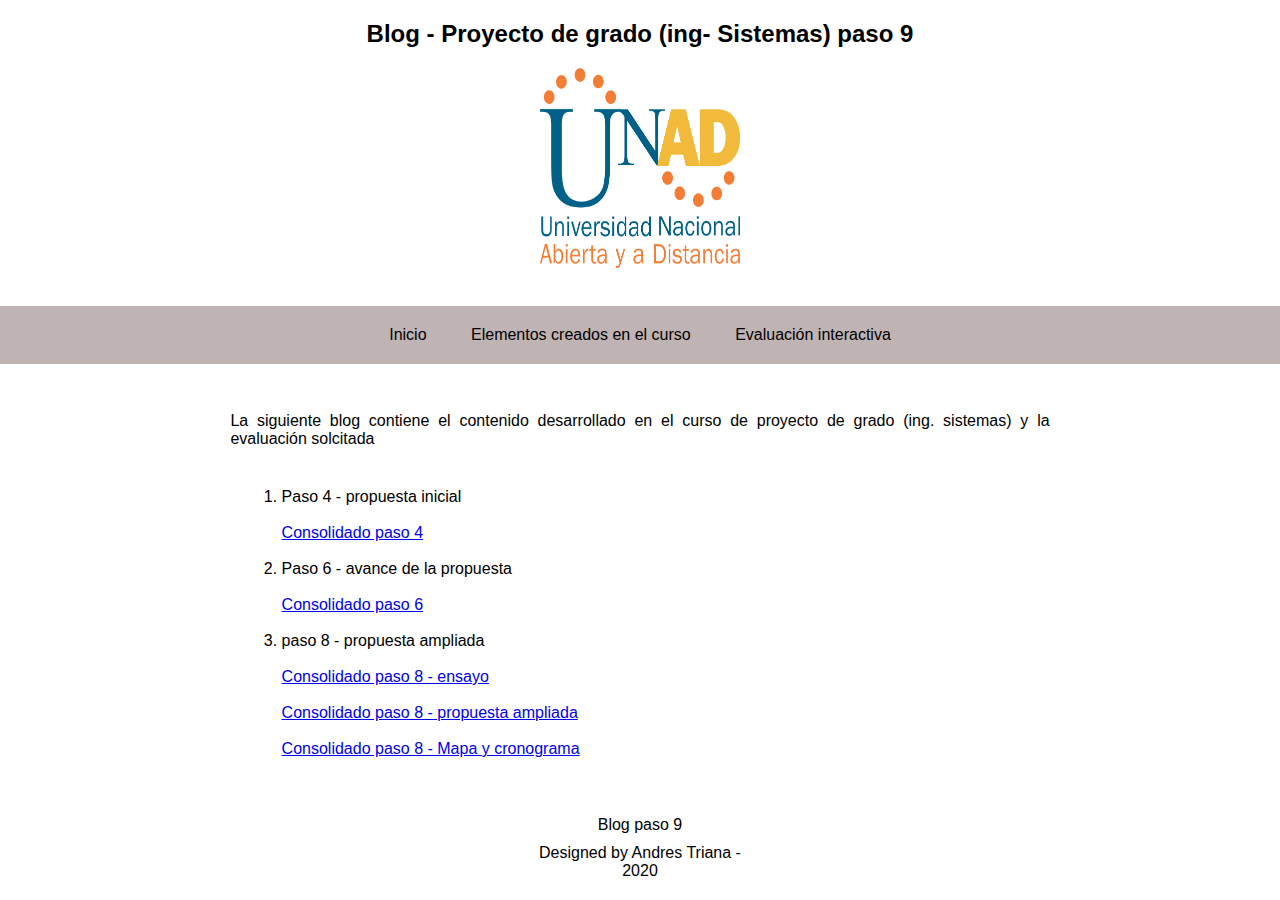
==== elementos.html @ bca8a82a "Commit1" ====
<HTML>
  <HEAD>
    
  
      <meta http-equiv="Content-Type" content="text/html; charset=UTF-8" />
      <title>Blog - paso 9</title>
      <!-- <style type="text/css" link=""></style>-->
      <link rel="stylesheet" type="text/css" href="css\style_app.css">
      <meta name="viewport" content="width=device-width, initial-scale=1, maximum-scale=1" />
      <link href='img/IconPng.png' rel='shortcut icon' type='image/png'/>
      <script src="https://ajax.googleapis.com/ajax/libs/jquery/1.11.2/jquery.min.js"></script>
  <script>
  $(function() {
      var pull = $('#pull');
      menu = $('nav ul');
      menuHeight = menu.height();
  
      $(pull).on('click', function(e) {
          e.preventDefault();
          menu.slideToggle();
      });
  });
  
  $(window).resize(function(){
      var w = $(window).width();
      if(w > 320 && menu.is(':hidden')) {
          menu.removeAttr('style');
      }
  });
  </script>
  
  
  
  
  
  </HEAD>
  <BODY>
  
  
  
    <!-- Header -->
  
   <!--<font color="black"/>-->
  
  <div class = "Contenedor">
  
  
  
  <!-- HEADER-->
  
  <header> 
  
  <center>
  
  <h2>Blog - Proyecto de grado (ing- Sistemas) paso 9</h2>
  
      <div class="ML2">
  
      <img class="ML2" src="img/unad.png" alt="Unad"></a>
  
  </center>
  
  
  
  <br>
  
  
  
  <!-- NAV -->
  
  <nav> 
    <ul>
      <li><a href="index.html">Inicio</a></li>
      <li><a href="elementos.html">Elementos creados en el curso</a></li>
      <li><a href="evaluacion.html">Evaluación interactiva</a></li><br clear="all" />
  </ul>
    <a id="pull" href="#">Menu</a>
  </nav> 
  
  
  
  
  <br>
  </header>
  
  
  
  <section>
    <center>
         <!--<a class="boton_personalizado" href="Menu.php">Menu</a>-->
  
          <p> La siguiente blog contiene el contenido desarrollado en el curso de proyecto de grado (ing. sistemas) y la evaluación solcitada</p>
  
  
          <ol>
          <li>Paso 4 - propuesta inicial</li>  <br>
          <a class="boton_personalizado" href="elementos/Paso4_Colaborativo_201014_12.pdf"  target="_blank">Consolidado paso 4</a> <br>
          <br>
          <li>Paso 6 - avance de la propuesta</li>  <br>
          <a class="boton_personalizado" href="elementos/Paso6_Colaborativo_201014_12.pdf"  target="_blank">Consolidado paso 6</a> <br>
          <br>
          <li>paso 8 - propuesta ampliada</li>  <br>
          <a class="boton_personalizado" href="elementos/Paso8_Consolidado_201014_12_Ensayo.pdf"  target="_blank">Consolidado paso 8 - ensayo</a> <br>
          <br>
          <a class="boton_personalizado" href="elementos/Paso8_Consolidado_201014_12_Propuesta_Ampliada.pdf"  target="_blank">Consolidado paso 8 - propuesta ampliada</a> <br>
          <br>
          <a class="boton_personalizado" href="elementos/Paso8_Consolidado_201014_12_Mapa-Cronograma.pdf"  target="_blank">Consolidado paso 8 - Mapa y cronograma</a> <br>
          <br>
      </ol>
  
  
      </center>
  
    <p class="justify-content"> Blog paso 9</p>
    <p class="justify-content"> Designed by Andres Triana - 2020 </p>
  
  
  
  </section>
     
  
  
   <footer>
  
  
  </footer>
  
  
  <!-- Main -->
  
  
  
  </div>
  
  </BODY>
  </HTML>
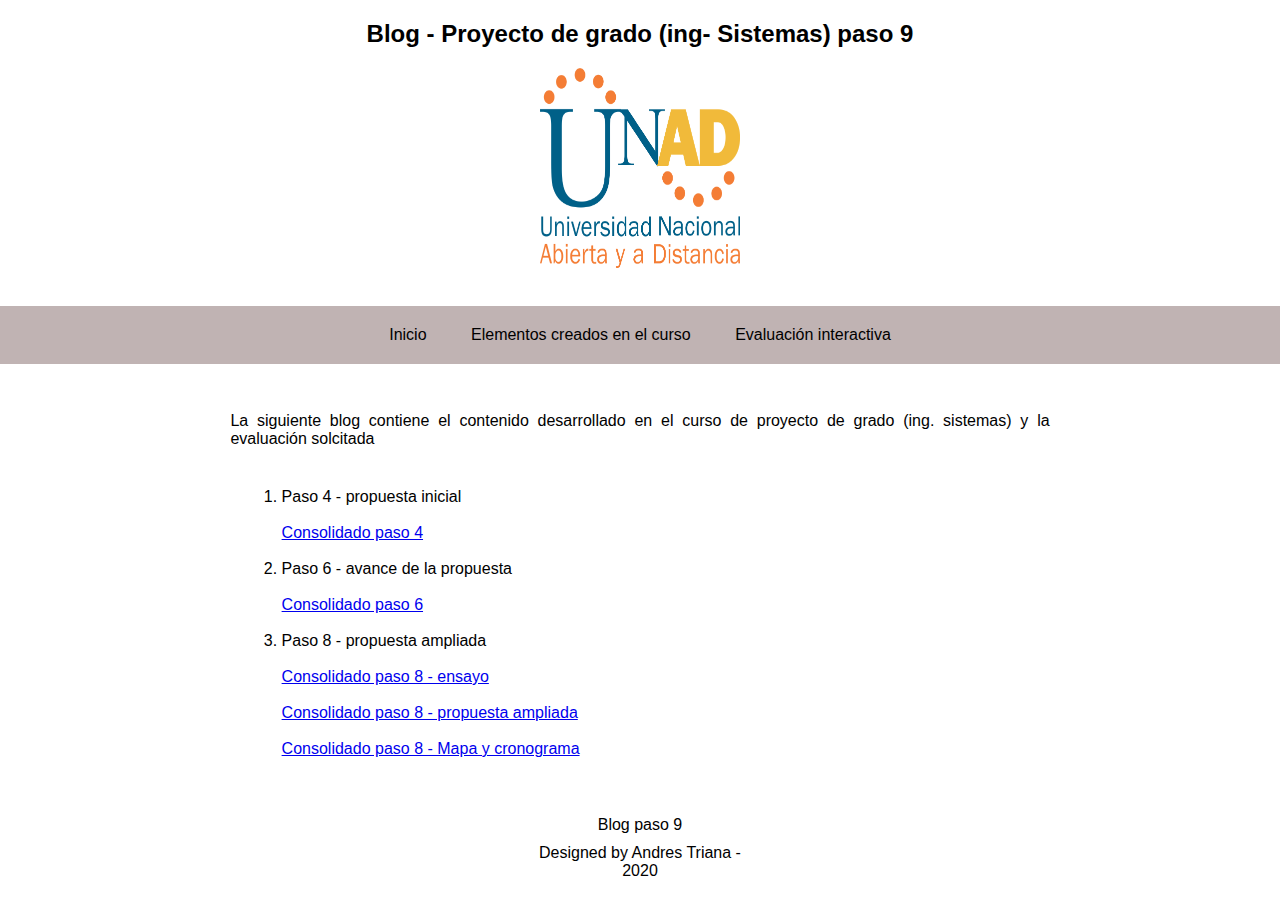
==== commit 373e1949: "Commit2" ====
--- a/elementos.html
+++ b/elementos.html
@@ -99,7 +99,7 @@
           <li>Paso 6 - avance de la propuesta</li>  <br>
           <a class="boton_personalizado" href="elementos/Paso6_Colaborativo_201014_12.pdf"  target="_blank">Consolidado paso 6</a> <br>
           <br>
-          <li>paso 8 - propuesta ampliada</li>  <br>
+          <li>Paso 8 - propuesta ampliada</li>  <br>
           <a class="boton_personalizado" href="elementos/Paso8_Consolidado_201014_12_Ensayo.pdf"  target="_blank">Consolidado paso 8 - ensayo</a> <br>
           <br>
           <a class="boton_personalizado" href="elementos/Paso8_Consolidado_201014_12_Propuesta_Ampliada.pdf"  target="_blank">Consolidado paso 8 - propuesta ampliada</a> <br>
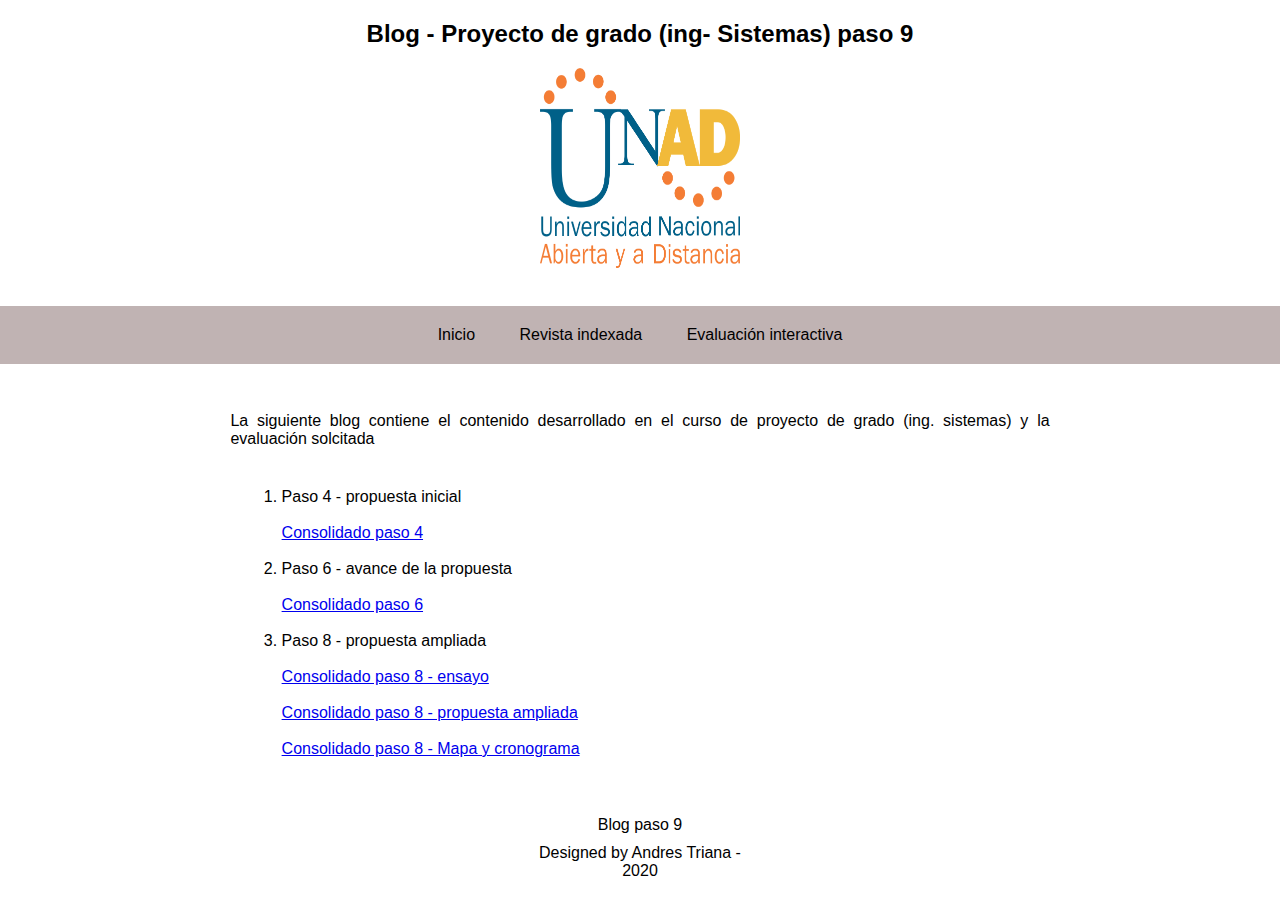
==== commit b7b0322d: "Commit11" ====
--- a/elementos.html
+++ b/elementos.html
@@ -71,7 +71,7 @@
   <nav> 
     <ul>
       <li><a href="index.html">Inicio</a></li>
-      <li><a href="elementos.html">Elementos creados en el curso</a></li>
+      <li><a href="elementos.html">Revista indexada</a></li>
       <li><a href="evaluacion.html">Evaluación interactiva</a></li><br clear="all" />
   </ul>
     <a id="pull" href="#">Menu</a>
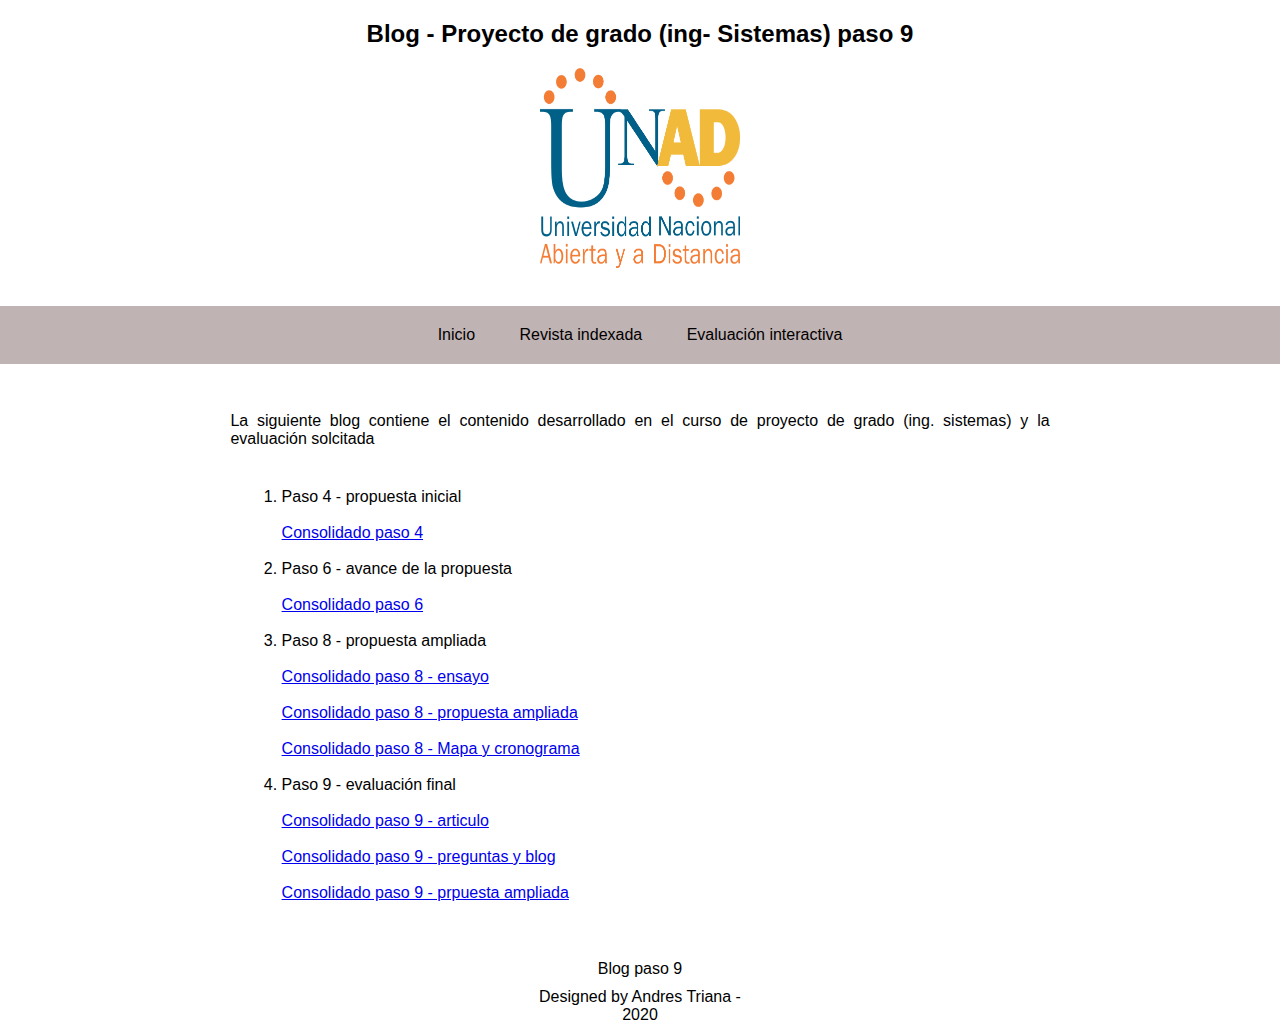
==== commit 50507043: "commit15" ====
--- a/elementos.html
+++ b/elementos.html
@@ -106,6 +106,13 @@
           <br>
           <a class="boton_personalizado" href="elementos/Paso8_Consolidado_201014_12_Mapa-Cronograma.pdf"  target="_blank">Consolidado paso 8 - Mapa y cronograma</a> <br>
           <br>
+          <li>Paso 9 - evaluación final</li>  <br>
+          <a class="boton_personalizado" href="elementos/Paso9_Consolidado_201014_12_articulo.pdf"  target="_blank">Consolidado paso 9 - articulo</a> <br>
+          <br>
+          <a class="boton_personalizado" href="elementos/Paso9_Consolidado_201014_12_preguntas y Blog.pdf"  target="_blank">Consolidado paso 9 - preguntas y blog</a> <br>
+          <br>
+          <a class="boton_personalizado" href="elementos/Paso9_Consolidado_201014_12_Propuesta ampliada.pdf"  target="_blank">Consolidado paso 9 - prpuesta ampliada</a> <br>
+          <br>
       </ol>
   
   
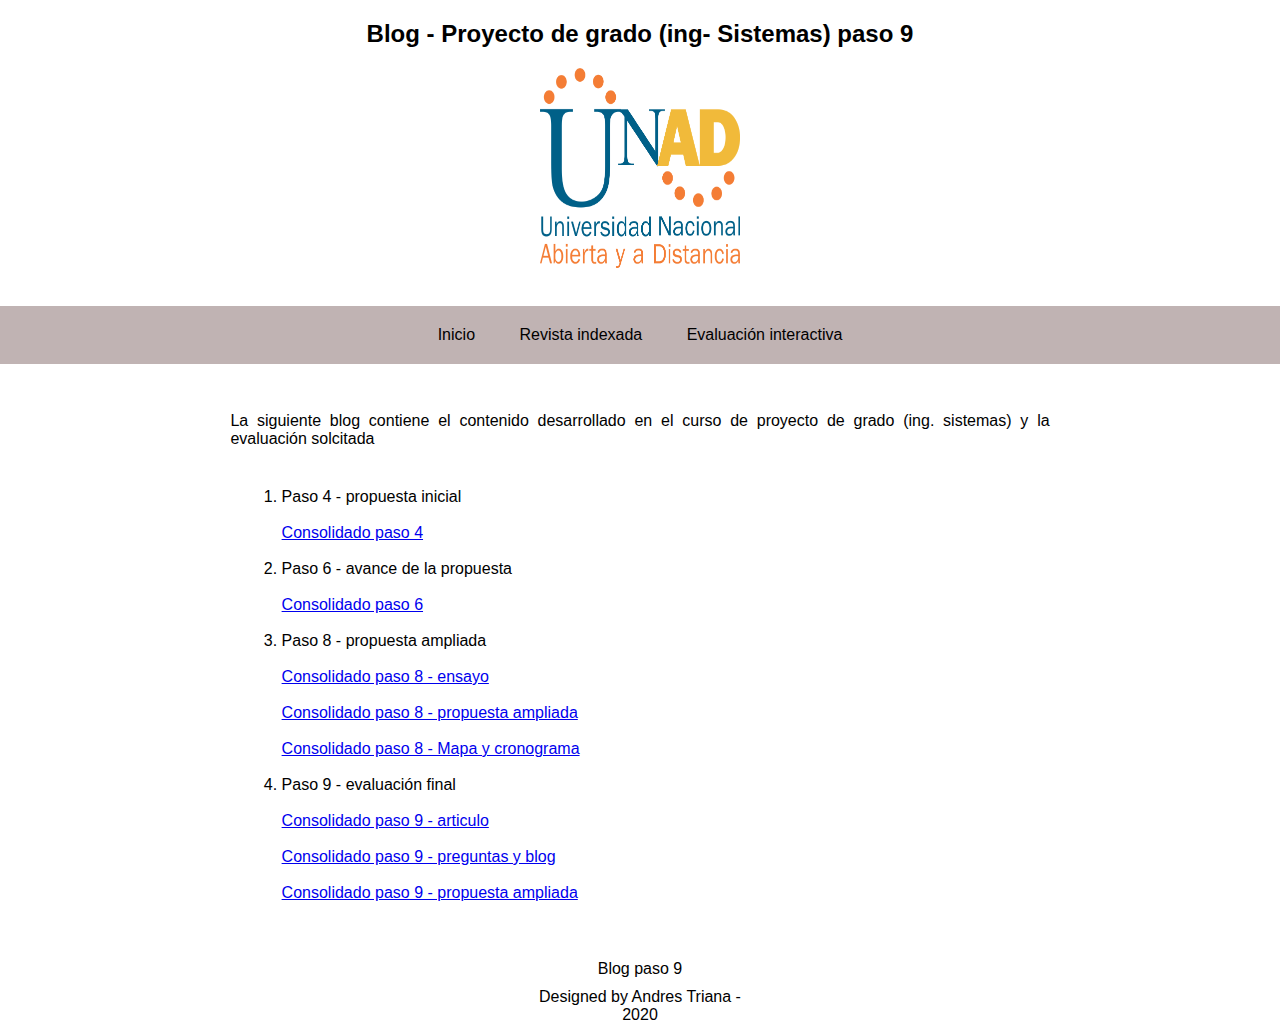
==== commit f0ed84ae: "commit16" ====
--- a/elementos.html
+++ b/elementos.html
@@ -111,7 +111,7 @@
           <br>
           <a class="boton_personalizado" href="elementos/Paso9_Consolidado_201014_12_preguntas y Blog.pdf"  target="_blank">Consolidado paso 9 - preguntas y blog</a> <br>
           <br>
-          <a class="boton_personalizado" href="elementos/Paso9_Consolidado_201014_12_Propuesta ampliada.pdf"  target="_blank">Consolidado paso 9 - prpuesta ampliada</a> <br>
+          <a class="boton_personalizado" href="elementos/Paso9_Consolidado_201014_12_Propuesta ampliada.pdf"  target="_blank">Consolidado paso 9 - propuesta ampliada</a> <br>
           <br>
       </ol>
   
